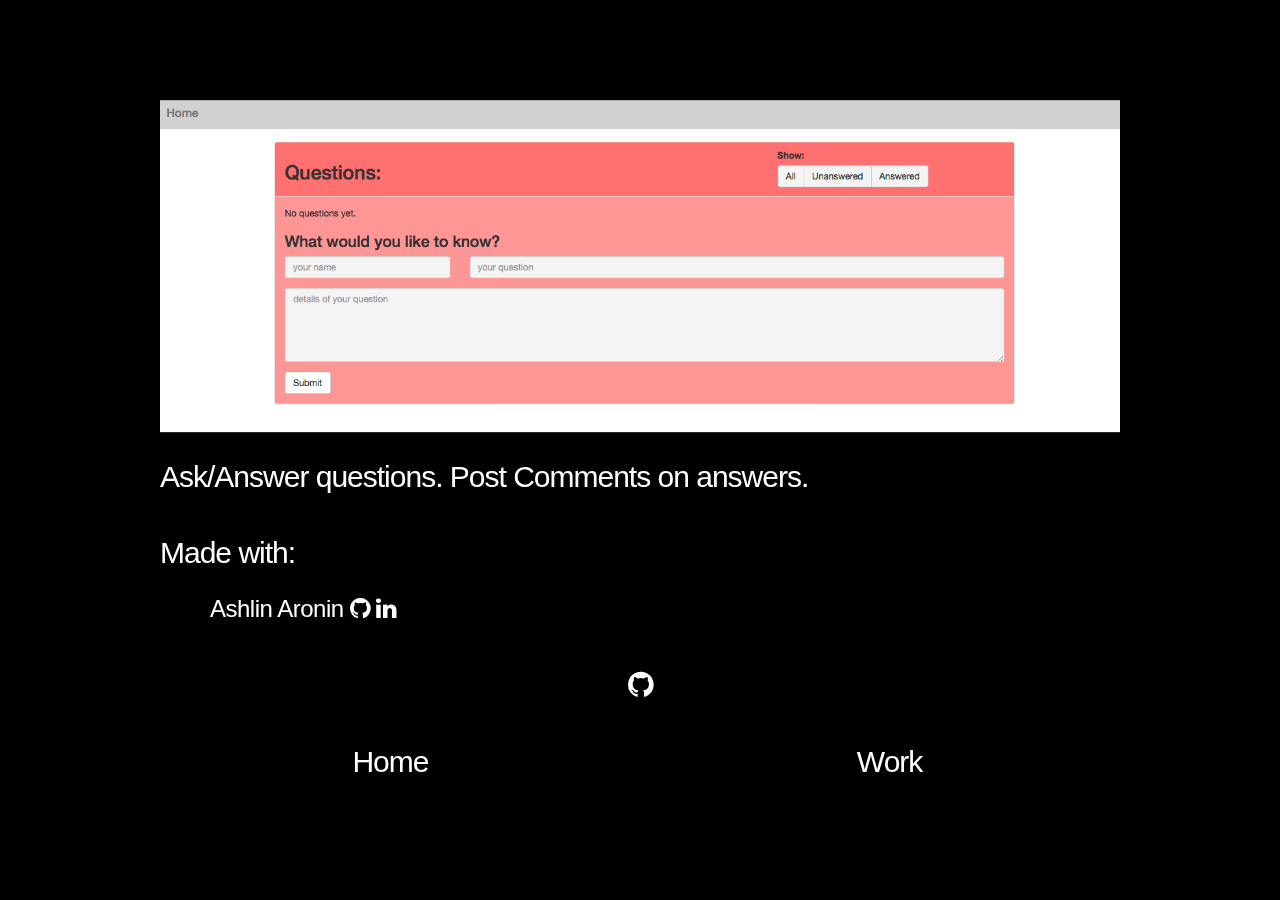
==== pages/experts.html @ 891555f7 "updated work and made pages for each project" ====
<!DOCTYPE html>
<html>
	<head>
		<link rel="stylesheet" href="../css/skeleton-2.0.4/css/skeleton.css">
		<link rel="stylesheet" href="../css/skeleton-2.0.4/css/normalize.css">
		<link rel="stylesheet" href="../css/font-awesome-4.5.0/css/font-awesome.min.css">
		<link rel="stylesheet" href="../css/style.css">
		<title>Julio C. Diaz</title>
	</head>
	<body>
		<div class="container centered">
			<div class="row">
				<div class="twelve columns">
					<a target="_blank" href="experts/index.html"><img src="../images/experts.png" alt="Face2Face" class="u-max-full-width"></a>
				</div>
			</div>
			<div class="row">
				<div class="twelve columns">
					<h1> <a target="_blank" href="experts/index.html">Ask/Answer questions. Post Comments on answers. </a></h1>
				</div>
			</div>
			<div class="row">
				<div class="twelve columns">
					<h1>Made with:</h1>
					<h5>Ashlin Aronin
					<a target="_blank" href="https://github.com/ashlinaronin">  <i class="fa fa-github">   </i></a> 
					<a target="_blank" href="https://www.linkedin.com/in/ashlinaronin"><i class="fa fa-linkedin"></i></a> 
					</h5>
			</div>
			<div class="row">
				<div class="twelve columns">
					<h1 class="bottom"><a target="_blank" href="https://github.com/juliocesardiaz/expertsAngular"><i class="fa fa-github"></i></a></h1>
				</div>
			</div>
			<div class="row">
				<div class="six columns">
					<h1 class="bottom"><a href="../index.html">Home</a></h1>
				</div>
				<div class="six columns">
					<h1 class="bottom"><a href="work.html">Work</a></h1>
				</div>
			</div>
		</div>
	</body>
</html>
---- css/skeleton-2.0.4/css/skeleton.css ----
/*
* Skeleton V2.0.4
* Copyright 2014, Dave Gamache
* www.getskeleton.com
* Free to use under the MIT license.
* http://www.opensource.org/licenses/mit-license.php
* 12/29/2014
*/


/* Table of contents
––––––––––––––––––––––––––––––––––––––––––––––––––
- Grid
- Base Styles
- Typography
- Links
- Buttons
- Forms
- Lists
- Code
- Tables
- Spacing
- Utilities
- Clearing
- Media Queries
*/


/* Grid
–––––––––––––––––––––––––––––––––––––––––––––––––– */
.container {
  position: relative;
  width: 100%;
  max-width: 960px;
  margin: 0 auto;
  padding: 0 20px;
  box-sizing: border-box; }
.column,
.columns {
  width: 100%;
  float: left;
  box-sizing: border-box; }

/* For devices larger than 400px */
@media (min-width: 400px) {
  .container {
    width: 85%;
    padding: 0; }
}

/* For devices larger than 550px */
@media (min-width: 550px) {
  .container {
    width: 80%; }
  .column,
  .columns {
    margin-left: 4%; }
  .column:first-child,
  .columns:first-child {
    margin-left: 0; }

  .one.column,
  .one.columns                    { width: 4.66666666667%; }
  .two.columns                    { width: 13.3333333333%; }
  .three.columns                  { width: 22%;            }
  .four.columns                   { width: 30.6666666667%; }
  .five.columns                   { width: 39.3333333333%; }
  .six.columns                    { width: 48%;            }
  .seven.columns                  { width: 56.6666666667%; }
  .eight.columns                  { width: 65.3333333333%; }
  .nine.columns                   { width: 74.0%;          }
  .ten.columns                    { width: 82.6666666667%; }
  .eleven.columns                 { width: 91.3333333333%; }
  .twelve.columns                 { width: 100%; margin-left: 0; }

  .one-third.column               { width: 30.6666666667%; }
  .two-thirds.column              { width: 65.3333333333%; }

  .one-half.column                { width: 48%; }

  /* Offsets */
  .offset-by-one.column,
  .offset-by-one.columns          { margin-left: 8.66666666667%; }
  .offset-by-two.column,
  .offset-by-two.columns          { margin-left: 17.3333333333%; }
  .offset-by-three.column,
  .offset-by-three.columns        { margin-left: 26%;            }
  .offset-by-four.column,
  .offset-by-four.columns         { margin-left: 34.6666666667%; }
  .offset-by-five.column,
  .offset-by-five.columns         { margin-left: 43.3333333333%; }
  .offset-by-six.column,
  .offset-by-six.columns          { margin-left: 52%;            }
  .offset-by-seven.column,
  .offset-by-seven.columns        { margin-left: 60.6666666667%; }
  .offset-by-eight.column,
  .offset-by-eight.columns        { margin-left: 69.3333333333%; }
  .offset-by-nine.column,
  .offset-by-nine.columns         { margin-left: 78.0%;          }
  .offset-by-ten.column,
  .offset-by-ten.columns          { margin-left: 86.6666666667%; }
  .offset-by-eleven.column,
  .offset-by-eleven.columns       { margin-left: 95.3333333333%; }

  .offset-by-one-third.column,
  .offset-by-one-third.columns    { margin-left: 34.6666666667%; }
  .offset-by-two-thirds.column,
  .offset-by-two-thirds.columns   { margin-left: 69.3333333333%; }

  .offset-by-one-half.column,
  .offset-by-one-half.columns     { margin-left: 52%; }

}


/* Base Styles
–––––––––––––––––––––––––––––––––––––––––––––––––– */
/* NOTE
html is set to 62.5% so that all the REM measurements throughout Skeleton
are based on 10px sizing. So basically 1.5rem = 15px :) */
html {
  font-size: 62.5%; }
body {
  font-size: 1.5em; /* currently ems cause chrome bug misinterpreting rems on body element */
  line-height: 1.6;
  font-weight: 400;
  font-family: "Raleway", "HelveticaNeue", "Helvetica Neue", Helvetica, Arial, sans-serif;
  color: #222; }


/* Typography
–––––––––––––––––––––––––––––––––––––––––––––––––– */
h1, h2, h3, h4, h5, h6 {
  margin-top: 0;
  margin-bottom: 2rem;
  font-weight: 300; }
h1 { font-size: 4.0rem; line-height: 1.2;  letter-spacing: -.1rem;}
h2 { font-size: 3.6rem; line-height: 1.25; letter-spacing: -.1rem; }
h3 { font-size: 3.0rem; line-height: 1.3;  letter-spacing: -.1rem; }
h4 { font-size: 2.4rem; line-height: 1.35; letter-spacing: -.08rem; }
h5 { font-size: 1.8rem; line-height: 1.5;  letter-spacing: -.05rem; }
h6 { font-size: 1.5rem; line-height: 1.6;  letter-spacing: 0; }

/* Larger than phablet */
@media (min-width: 550px) {
  h1 { font-size: 5.0rem; }
  h2 { font-size: 4.2rem; }
  h3 { font-size: 3.6rem; }
  h4 { font-size: 3.0rem; }
  h5 { font-size: 2.4rem; }
  h6 { font-size: 1.5rem; }
}

p {
  margin-top: 0; }


/* Links
–––––––––––––––––––––––––––––––––––––––––––––––––– */
a {
  color: #1EAEDB; }
a:hover {
  color: #0FA0CE; }


/* Buttons
–––––––––––––––––––––––––––––––––––––––––––––––––– */
.button,
button,
input[type="submit"],
input[type="reset"],
input[type="button"] {
  display: inline-block;
  height: 38px;
  padding: 0 30px;
  color: #555;
  text-align: center;
  font-size: 11px;
  font-weight: 600;
  line-height: 38px;
  letter-spacing: .1rem;
  text-transform: uppercase;
  text-decoration: none;
  white-space: nowrap;
  background-color: transparent;
  border-radius: 4px;
  border: 1px solid #bbb;
  cursor: pointer;
  box-sizing: border-box; }
.button:hover,
button:hover,
input[type="submit"]:hover,
input[type="reset"]:hover,
input[type="button"]:hover,
.button:focus,
button:focus,
input[type="submit"]:focus,
input[type="reset"]:focus,
input[type="button"]:focus {
  color: #333;
  border-color: #888;
  outline: 0; }
.button.button-primary,
button.button-primary,
input[type="submit"].button-primary,
input[type="reset"].button-primary,
input[type="button"].button-primary {
  color: #FFF;
  background-color: #33C3F0;
  border-color: #33C3F0; }
.button.button-primary:hover,
button.button-primary:hover,
input[type="submit"].button-primary:hover,
input[type="reset"].button-primary:hover,
input[type="button"].button-primary:hover,
.button.button-primary:focus,
button.button-primary:focus,
input[type="submit"].button-primary:focus,
input[type="reset"].button-primary:focus,
input[type="button"].button-primary:focus {
  color: #FFF;
  background-color: #1EAEDB;
  border-color: #1EAEDB; }


/* Forms
–––––––––––––––––––––––––––––––––––––––––––––––––– */
input[type="email"],
input[type="number"],
input[type="search"],
input[type="text"],
input[type="tel"],
input[type="url"],
input[type="password"],
textarea,
select {
  height: 38px;
  padding: 6px 10px; /* The 6px vertically centers text on FF, ignored by Webkit */
  background-color: #fff;
  border: 1px solid #D1D1D1;
  border-radius: 4px;
  box-shadow: none;
  box-sizing: border-box; }
/* Removes awkward default styles on some inputs for iOS */
input[type="email"],
input[type="number"],
input[type="search"],
input[type="text"],
input[type="tel"],
input[type="url"],
input[type="password"],
textarea {
  -webkit-appearance: none;
     -moz-appearance: none;
          appearance: none; }
textarea {
  min-height: 65px;
  padding-top: 6px;
  padding-bottom: 6px; }
input[type="email"]:focus,
input[type="number"]:focus,
input[type="search"]:focus,
input[type="text"]:focus,
input[type="tel"]:focus,
input[type="url"]:focus,
input[type="password"]:focus,
textarea:focus,
select:focus {
  border: 1px solid #33C3F0;
  outline: 0; }
label,
legend {
  display: block;
  margin-bottom: .5rem;
  font-weight: 600; }
fieldset {
  padding: 0;
  border-width: 0; }
input[type="checkbox"],
input[type="radio"] {
  display: inline; }
label > .label-body {
  display: inline-block;
  margin-left: .5rem;
  font-weight: normal; }


/* Lists
–––––––––––––––––––––––––––––––––––––––––––––––––– */
ul {
  list-style: circle inside; }
ol {
  list-style: decimal inside; }
ol, ul {
  padding-left: 0;
  margin-top: 0; }
ul ul,
ul ol,
ol ol,
ol ul {
  margin: 1.5rem 0 1.5rem 3rem;
  font-size: 90%; }
li {
  margin-bottom: 1rem; }


/* Code
–––––––––––––––––––––––––––––––––––––––––––––––––– */
code {
  padding: .2rem .5rem;
  margin: 0 .2rem;
  font-size: 90%;
  white-space: nowrap;
  background: #F1F1F1;
  border: 1px solid #E1E1E1;
  border-radius: 4px; }
pre > code {
  display: block;
  padding: 1rem 1.5rem;
  white-space: pre; }


/* Tables
–––––––––––––––––––––––––––––––––––––––––––––––––– */
th,
td {
  padding: 12px 15px;
  text-align: left;
  border-bottom: 1px solid #E1E1E1; }
th:first-child,
td:first-child {
  padding-left: 0; }
th:last-child,
td:last-child {
  padding-right: 0; }


/* Spacing
–––––––––––––––––––––––––––––––––––––––––––––––––– */
button,
.button {
  margin-bottom: 1rem; }
input,
textarea,
select,
fieldset {
  margin-bottom: 1.5rem; }
pre,
blockquote,
dl,
figure,
table,
p,
ul,
ol,
form {
  margin-bottom: 2.5rem; }


/* Utilities
–––––––––––––––––––––––––––––––––––––––––––––––––– */
.u-full-width {
  width: 100%;
  box-sizing: border-box; }
.u-max-full-width {
  max-width: 100%;
  box-sizing: border-box; }
.u-pull-right {
  float: right; }
.u-pull-left {
  float: left; }


/* Misc
–––––––––––––––––––––––––––––––––––––––––––––––––– */
hr {
  margin-top: 3rem;
  margin-bottom: 3.5rem;
  border-width: 0;
  border-top: 1px solid #E1E1E1; }


/* Clearing
–––––––––––––––––––––––––––––––––––––––––––––––––– */

/* Self Clearing Goodness */
.container:after,
.row:after,
.u-cf {
  content: "";
  display: table;
  clear: both; }


/* Media Queries
–––––––––––––––––––––––––––––––––––––––––––––––––– */
/*
Note: The best way to structure the use of media queries is to create the queries
near the relevant code. For example, if you wanted to change the styles for buttons
on small devices, paste the mobile query code up in the buttons section and style it
there.
*/


/* Larger than mobile */
@media (min-width: 400px) {}

/* Larger than phablet (also point when grid becomes active) */
@media (min-width: 550px) {}

/* Larger than tablet */
@media (min-width: 750px) {}

/* Larger than desktop */
@media (min-width: 1000px) {}

/* Larger than Desktop HD */
@media (min-width: 1200px) {}
---- css/style.css ----
h1 {
    text-align: left;
    color: white;
    outline-color: white;
}
h5 {
    text-align: left;
    padding-left:  50px;
    color: white;
    outline-color: white;
}

.container-fluid {
    background: black;
}

html{
    background: black;
}

.centered {
  position: fixed;
  top: 50%;
  left: 50%;
  /* bring your own prefixes */
  transform: translate(-50%, -50%);
}

a:link, a:visited, a:active {
    color: white;
    text-decoration: none;
}

a:hover{
    font-weight: bolder;
    color: lightgray;
}

.comingsoon {
    text-align: center;
    background-color: lightpink;
}
.bottom {
    text-align: center;
}
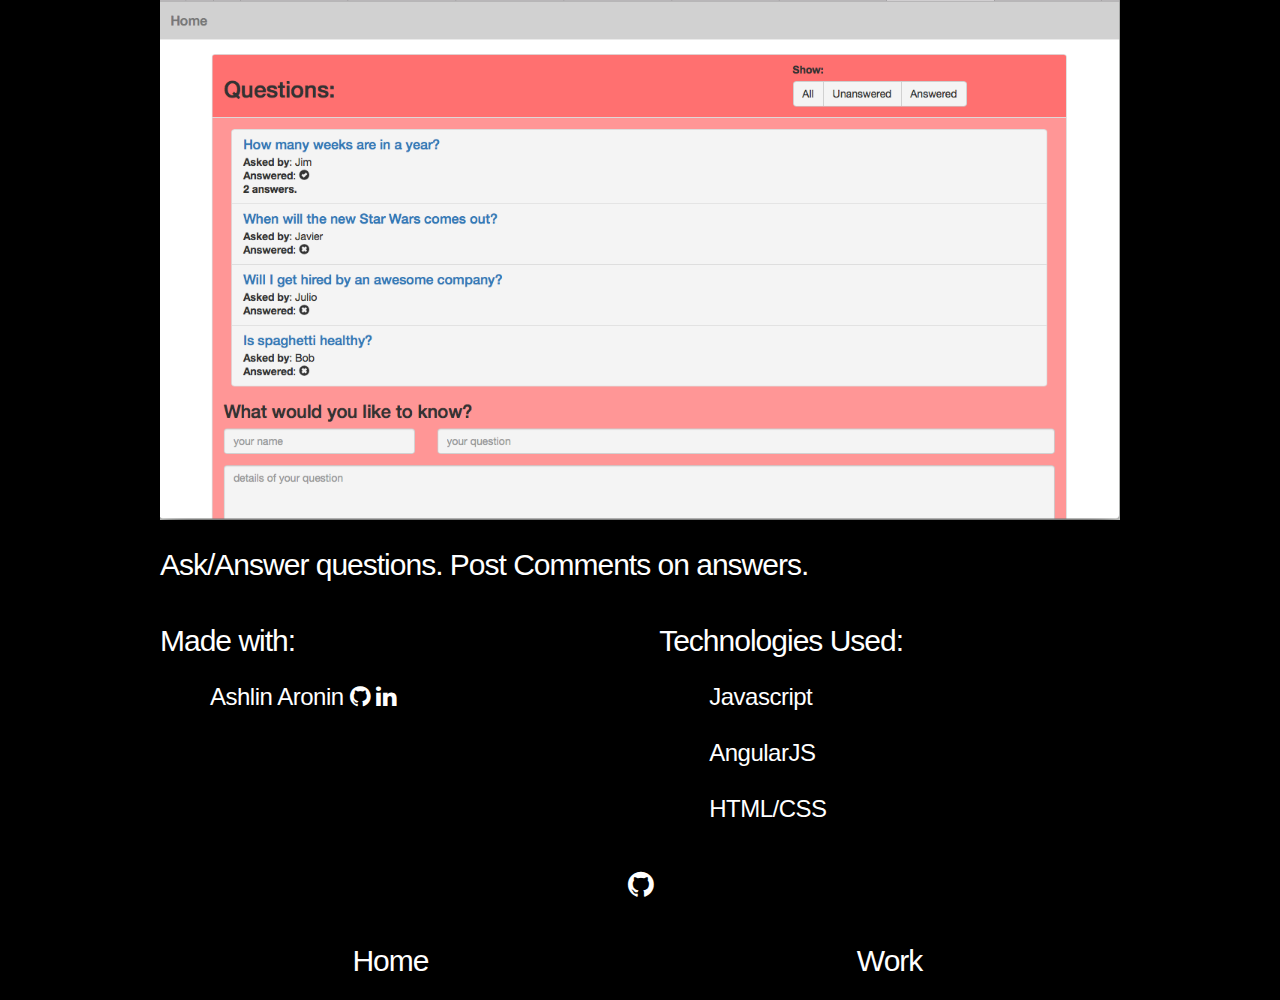
==== commit 6f35121d: "adds more detail" ====
--- a/pages/experts.html
+++ b/pages/experts.html
@@ -8,7 +8,7 @@
 		<title>Julio C. Diaz</title>
 	</head>
 	<body>
-		<div class="container centered">
+		<div class="container">
 			<div class="row">
 				<div class="twelve columns">
 					<a target="_blank" href="experts/index.html"><img src="../images/experts.png" alt="Face2Face" class="u-max-full-width"></a>
@@ -20,13 +20,19 @@
 				</div>
 			</div>
 			<div class="row">
-				<div class="twelve columns">
+				<div class="six columns">
 					<h1>Made with:</h1>
 					<h5>Ashlin Aronin
 					<a target="_blank" href="https://github.com/ashlinaronin">  <i class="fa fa-github">   </i></a> 
 					<a target="_blank" href="https://www.linkedin.com/in/ashlinaronin"><i class="fa fa-linkedin"></i></a> 
 					</h5>
-			</div>
+			     </div>
+                 <div class="six columns">
+                     <h1>Technologies Used:</h1>
+                     <h5>Javascript</h5>
+                     <h5>AngularJS</h5>
+                     <h5>HTML/CSS</h5>
+                 </div>
 			<div class="row">
 				<div class="twelve columns">
 					<h1 class="bottom"><a target="_blank" href="https://github.com/juliocesardiaz/expertsAngular"><i class="fa fa-github"></i></a></h1>
--- a/css/style.css
+++ b/css/style.css
@@ -33,7 +33,7 @@
 
 a:hover{
     font-weight: bolder;
-    color: lightgray;
+    color: lightslategrey;
 }
 
 .comingsoon {
